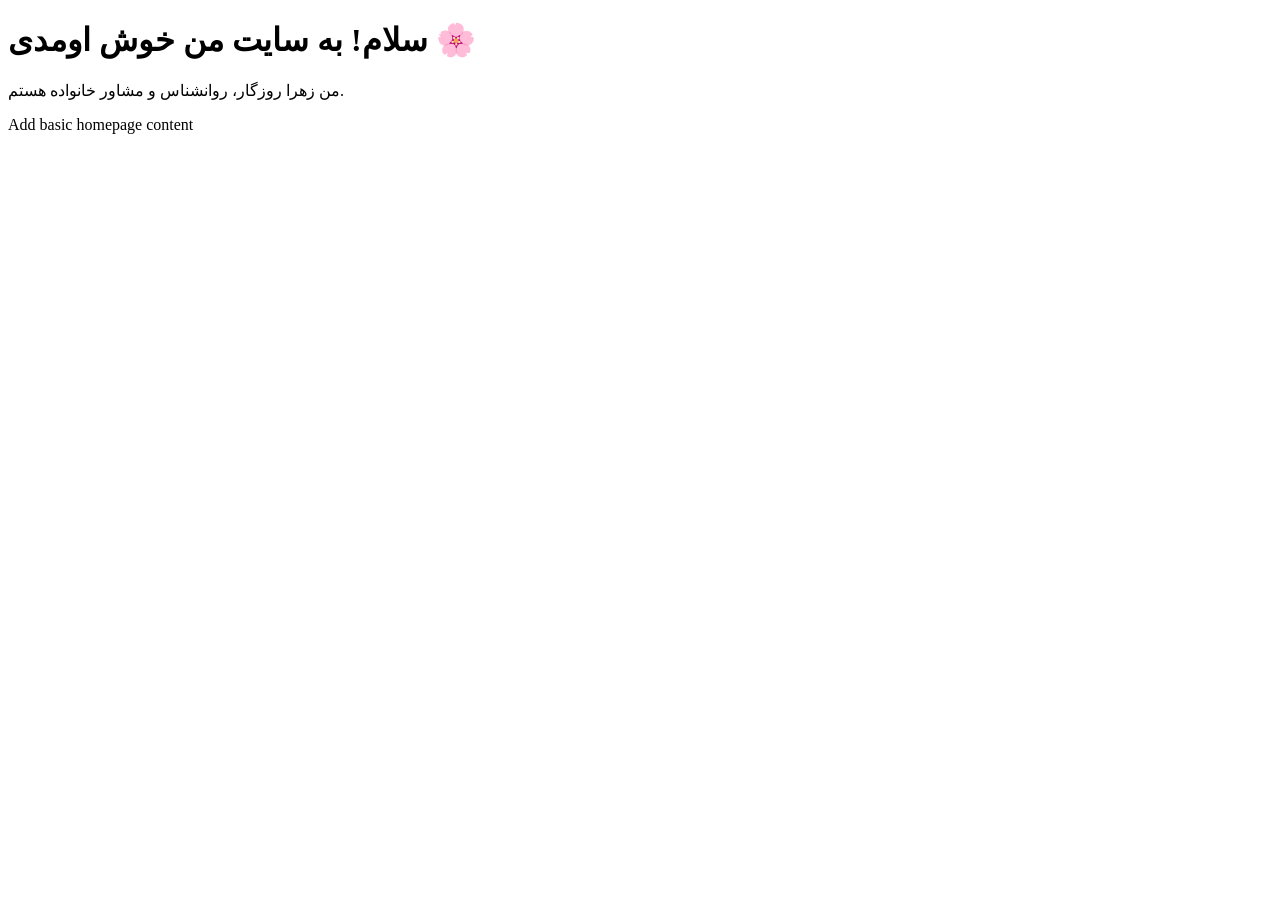
==== index.html @ 69b0b32a "Update index.html" ====
<!DOCTYPE html>
<html lang="fa">
<head>
  <meta charset="UTF-8">
  <title>زهرا روانشناس خانواده</title>
</head>
<body>
  <h1>سلام! به سایت من خوش اومدی 🌸</h1>
  <p>من زهرا روزگار، روانشناس و مشاور خانواده هستم.</p>
</body>
</html>
Add basic homepage content
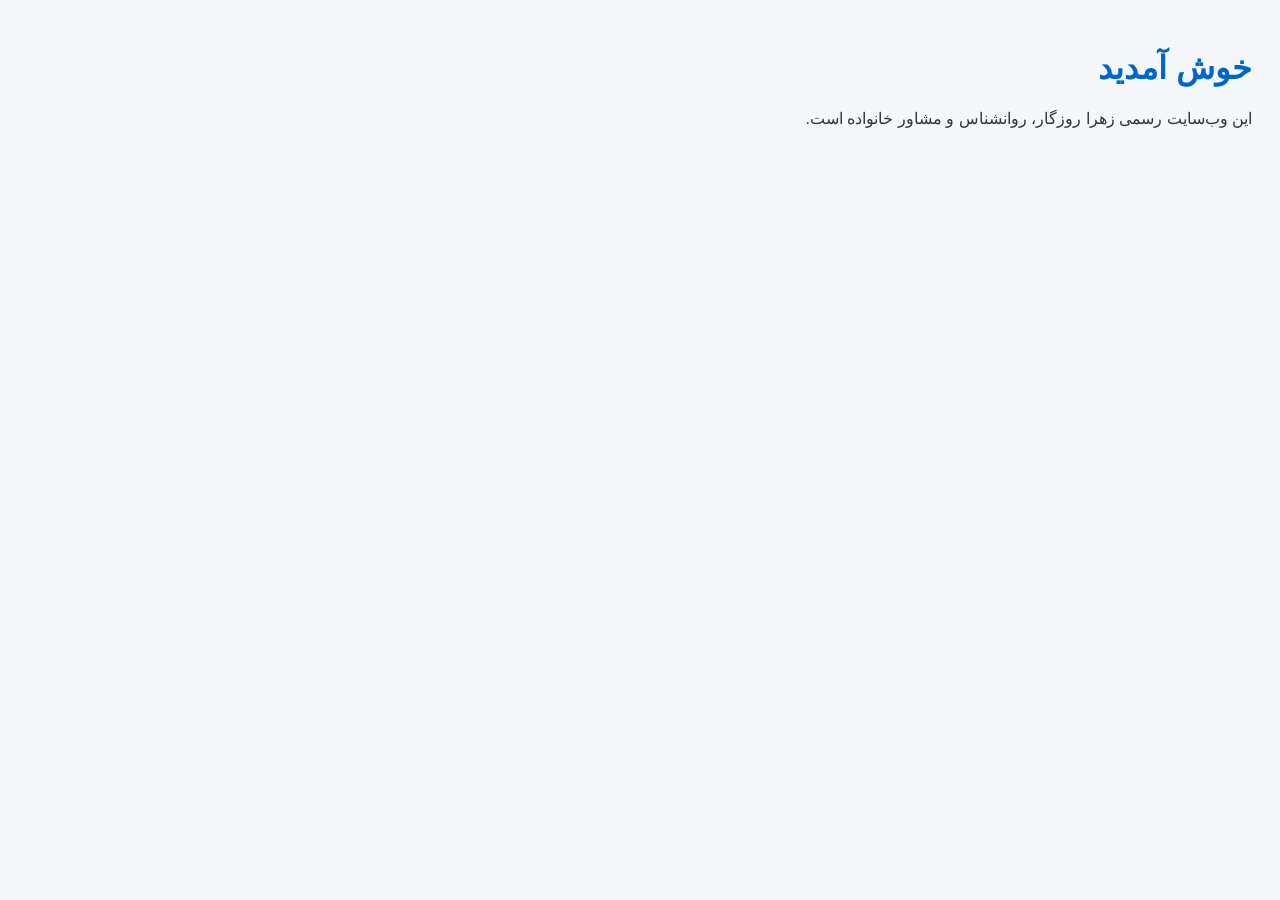
==== commit 64aff5cf: "Add files via upload" ====
--- a/index.html
+++ b/index.html
@@ -1,12 +1,12 @@
-<!DOCTYPE html>
-<html lang="fa">
-<head>
-  <meta charset="UTF-8">
-  <title>زهرا روانشناس خانواده</title>
-</head>
-<body>
-  <h1>سلام! به سایت من خوش اومدی 🌸</h1>
-  <p>من زهرا روزگار، روانشناس و مشاور خانواده هستم.</p>
-</body>
-</html>
-Add basic homepage content
+<!DOCTYPE html>
+<html lang="fa">
+<head>
+  <meta charset="UTF-8">
+  <title>صفحه اصلی - زهرا روانشناس</title>
+  <link rel="stylesheet" href="main.css">
+</head>
+<body>
+  <header><h1>خوش آمدید</h1></header>
+  <p>این وب‌سایت رسمی زهرا روزگار، روانشناس و مشاور خانواده است.</p>
+</body>
+</html>
--- a/main.css
+++ b/main.css
@@ -0,0 +1,10 @@
+body {
+  font-family: Tahoma, sans-serif;
+  direction: rtl;
+  background-color: #f4f8fb;
+  color: #333;
+  padding: 20px;
+}
+h1 {
+  color: #0066cc;
+}
